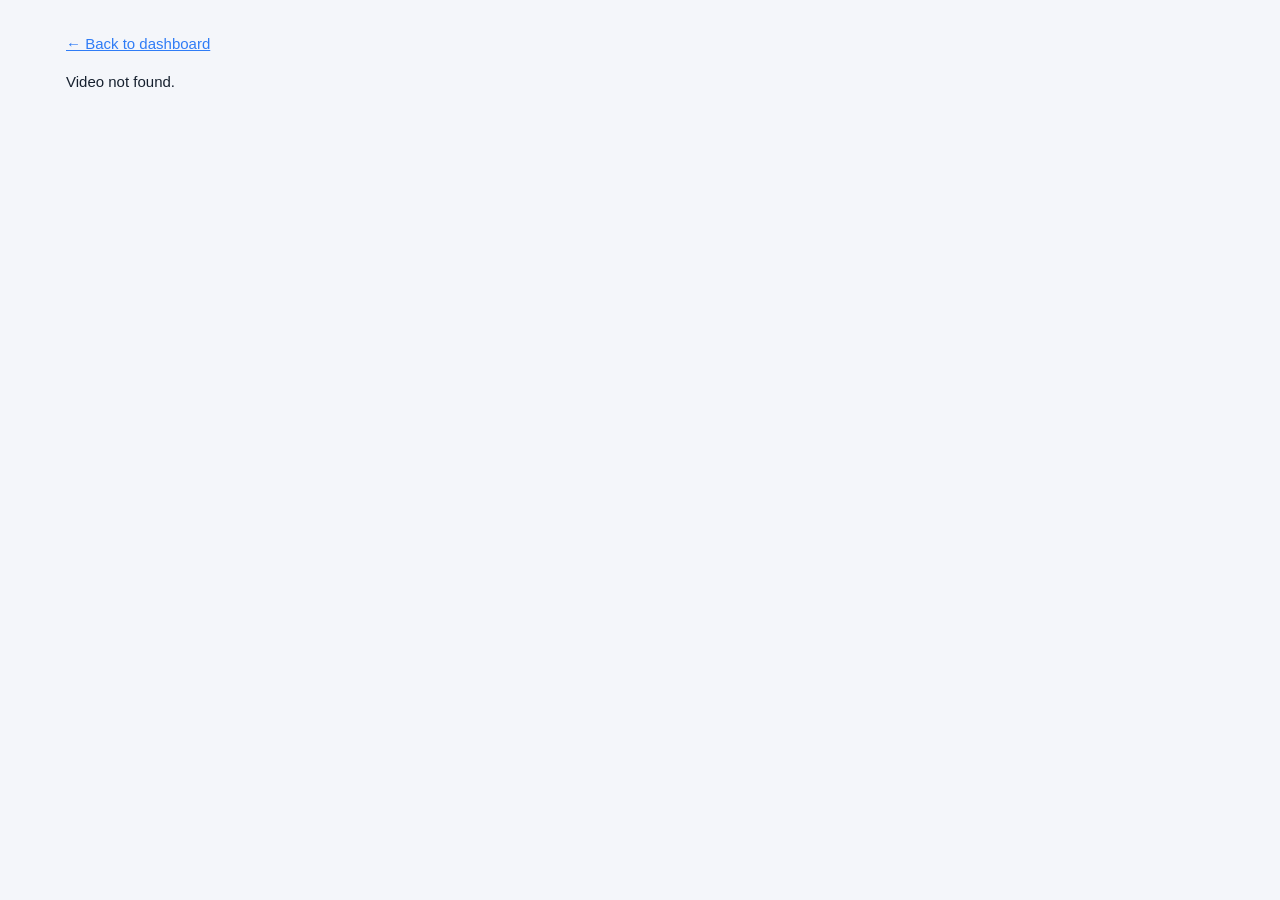
==== video.html @ c807adbc "Influencer impact dashboard: public stats, per-video pages, CSV data" ====
<!doctype html><html lang="en"><head><meta charset="utf-8"><meta name="viewport" content="width=device-width,initial-scale=1">
<title>Video details</title><link rel="stylesheet" href="style.css"></head><body><div class="wrap">
<p><a href="index.html">&larr; Back to dashboard</a></p><div id="page"><p class="na">Loading…</p></div></div>
<script src="data/embedded.js"></script><script>
const U=window.UPDATED||'';
function parseCSV(t){const r=[];let row=[],f='',q=false;for(let i=0;i<t.length;i++){const c=t[i];if(q){if(c=='"'){if(t[i+1]=='"'){f+='"';i++}else q=false}else f+=c}else if(c=='"')q=true;else if(c==','){row.push(f);f=''}else if(c=='\n'||c=='\r'){if(c=='\r'&&t[i+1]=='\n')i++;row.push(f);r.push(row);row=[];f=''}else f+=c}if(f!==''||row.length){row.push(f);r.push(row)}const h=r.shift();return r.filter(x=>x.length>1).map(x=>Object.fromEntries(h.map((k,i)=>[k,x[i]])))}
async function load(n){try{const r=await fetch('data/'+n+'.csv?'+Date.now());if(!r.ok)throw 0;return parseCSV(await r.text())}catch(e){return parseCSV(window.EMBEDDED[n])}}
const num=x=>x===''||x==null?null:Number(x);
const f=x=>x==null?'<span class="na">N/A</span>':x.toLocaleString('en-GB');
const p=x=>x==null?'<span class="na">N/A</span>':x.toFixed(2)+'%';
const esc=s=>String(s).replace(/[&<>"]/g,c=>({'&':'&amp;','<':'&lt;','>':'&gt;','"':'&quot;'}[c]));
async function model(){const [vs,hs,is]=await Promise.all([load('videos'),load('history'),load('influencers')]);
 const by={};hs.forEach(h=>{(by[h.slug]=by[h.slug]||[]).push(h)});
 vs.forEach(v=>{const hist=(by[v.slug]||[]).sort((a,b)=>a.collected_at<b.collected_at?-1:1);v.hist=hist;const l=hist[hist.length-1]||{};
  ['views','likes','comments','shares','saves','reach'].forEach(k=>v[k]=num(l[k]));v.collected=l.collected_at||'';
  v.eng=(v.views&&v.likes!=null&&v.comments!=null&&v.shares!=null)?100*(v.likes+v.comments+v.shares)/v.views:null});
 is.forEach(i=>{i.followers=num(i.followers);i.reported=num(i.reported_videos)});return{vs,is}}

function spark(h){const pts=h.filter(x=>num(x.views)!=null);if(pts.length<2)return '<p class="na">Growth chart appears once this video has been checked at least twice.</p>';const v=pts.map(x=>num(x.views)),mn=Math.min(...v),mx=Math.max(...v),W=300,H=50;const c=v.map((y,i)=>`${(i/(v.length-1))*W},${H-(mx==mn?H/2:((y-mn)/(mx-mn))*(H-6))-3}`).join(' ');return `<svg class="spark" viewBox="0 0 ${W} ${H}" preserveAspectRatio="none"><polyline fill="none" stroke="var(--bar)" stroke-width="2" points="${c}"/></svg><p class="na">${esc(pts[0].collected_at)}: ${v[0].toLocaleString('en-GB')} &rarr; ${esc(pts[pts.length-1].collected_at)}: ${v[v.length-1].toLocaleString('en-GB')} views</p>`}
function embed(v){if(v.platform==='TikTok')return `<iframe src="https://www.tiktok.com/embed/v2/${esc(v.post_id)}" width="325" height="580" allowfullscreen loading="lazy"></iframe>`;if(v.platform==='Facebook')return `<iframe src="https://www.facebook.com/plugins/video.php?href=${encodeURIComponent(v.url)}&show_text=false&width=360" width="360" height="640" allowfullscreen loading="lazy"></iframe>`;if(v.platform==='Instagram')return `<iframe src="${esc(v.url.replace(/\/?$/,'/'))}embed" width="360" height="640" loading="lazy"></iframe>`;return ''}
(async()=>{const M=await model();const id=new URLSearchParams(location.search).get('id');const v=M.vs.find(x=>x.slug===id);if(!v){document.getElementById('page').innerHTML='<p>Video not found.</p>';return}
 document.title=v.influencer+' - '+v.platform+' video';
 const cell=(l,x)=>`<div class="kpi"><b>${f(x)}</b><span>${l}</span></div>`;
 document.getElementById('page').innerHTML=`<h1>${esc(v.caption)}</h1><p class="sub">${esc(v.influencer)} &middot; ${esc(v.platform)} &middot; <span class="tag ok">Confirmed by staff</span></p>
 <div class="btns"><a class="btn" href="${esc(v.url)}" target="_blank" rel="noopener">Open post on ${esc(v.platform)}</a><button class="btn ghost" id="cp">Copy link</button></div>
 <div class="grid">${cell('Views',v.views)}${cell('Likes',v.likes)}${cell('Comments',v.comments)}${cell('Shares',v.shares)}${cell('Saves',v.saves)}${cell('Unique reach',v.reach)}<div class="kpi"><b>${p(v.eng)}</b><span>Engagement rate</span></div></div>
 <h2>Views over time</h2><div class="card">${spark(v.hist)}</div>
 <h2>Preview</h2><details><summary>Show the post preview (loads from ${esc(v.platform)})</summary><div class="embed" id="emb"></div></details>
 <h2>Details</h2><div class="card"><dl><dt>Platform</dt><dd>${esc(v.platform)}</dd><dt>Posted</dt><dd>${esc(v.posted)}</dd><dt>Link</dt><dd><a href="${esc(v.url)}" target="_blank" rel="noopener">${esc(v.url)}</a></dd><dt>Last collected</dt><dd>${esc(v.collected)} from the ${esc(v.source)}</dd><dt>Verification</dt><dd>Public figures read from the page; not checked against the creator's own analytics</dd>${v.note?`<dt>Note</dt><dd>${esc(v.note)}</dd>`:''}</dl></div>
 <h2>How these numbers are worked out</h2><div class="card"><p><b>Engagement rate</b> = (likes + comments + shares) &divide; views &times; 100. Saves are shown but not included. N/A when views or any of the three counts are not public.</p><p><b>N/A</b> means the platform does not show that number publicly. It is not zero. <b>Unique reach</b> is only known from the creator's own analytics.</p><p>Views show plays. They do not prove registrations, leads or attendance.</p></div>`;
 document.querySelector('details').addEventListener('toggle',e=>{if(e.target.open&&!document.getElementById('emb').innerHTML)document.getElementById('emb').innerHTML=embed(v)});
 document.getElementById('cp').onclick=()=>{navigator.clipboard&&navigator.clipboard.writeText(v.url);document.getElementById('cp').textContent='Copied'}})();
</script></body></html>
---- style.css ----
:root{--bg:#f4f6fa;--card:#fff;--ink:#16202e;--mut:#5d6b80;--line:#e1e6ee;--brand:#1f3a5f;--acc:#2f7cf6;--ok:#1e8a4c;--warn:#b7791f;--okbg:#e6f4ec;--warnbg:#fdf3dc;--bar:#2f7cf6}
@media (prefers-color-scheme:dark){:root{--bg:#0f141c;--card:#18202c;--ink:#e8edf5;--mut:#93a1b5;--line:#27313f;--brand:#8db4f0;--acc:#5b9bff;--ok:#5fcf8c;--warn:#f0c060;--okbg:#14301f;--warnbg:#3a2f12;--bar:#5b9bff}}
*{box-sizing:border-box}html{-webkit-text-size-adjust:100%}body{margin:0;background:var(--bg);color:var(--ink);font:15px/1.5 -apple-system,BlinkMacSystemFont,"Segoe UI",Roboto,sans-serif}
a{color:var(--acc)}.wrap{max-width:1180px;margin:0 auto;padding:18px 16px 60px}
h1{font-size:23px;margin:0 0 4px;color:var(--brand);line-height:1.25}h2{font-size:17px;margin:26px 0 10px;color:var(--brand)}
.sub{color:var(--mut);margin:0 0 14px}.note{background:var(--warnbg);border:1px solid var(--line);border-radius:10px;padding:10px 14px;margin:12px 0;font-size:13.5px}
.kpis{display:grid;grid-template-columns:repeat(auto-fit,minmax(140px,1fr));gap:10px}.kpi,.card{background:var(--card);border:1px solid var(--line);border-radius:12px;padding:14px}
.kpi b{display:block;font-size:23px}.kpi span{color:var(--mut);font-size:12.5px}
table{width:100%;border-collapse:collapse;background:var(--card);border:1px solid var(--line);font-size:14px}
th,td{padding:9px 12px;text-align:left;border-bottom:1px solid var(--line);vertical-align:top}th{background:var(--bg);color:var(--mut);font-size:12px;text-transform:uppercase;letter-spacing:.03em}
td.n,th.n{text-align:right;font-variant-numeric:tabular-nums}.tw{overflow-x:auto;border-radius:12px}
.tag{display:inline-block;font-size:11.5px;padding:2px 8px;border-radius:99px;border:1px solid var(--line);white-space:nowrap}.tag.ok{background:var(--okbg);color:var(--ok);border-color:transparent}
.filters{display:flex;gap:10px;flex-wrap:wrap;margin:6px 0 12px}select{font:inherit;padding:9px 10px;border:1px solid var(--line);border-radius:8px;background:var(--card);color:var(--ink);min-height:40px;max-width:100%}
.bars .row{display:grid;grid-template-columns:minmax(150px,280px) 1fr 74px;gap:10px;align-items:center;margin:7px 0;font-size:13.5px}
.bars .track{background:var(--line);border-radius:6px;height:14px;overflow:hidden}.bars .fill{background:var(--bar);height:100%}
.vgrid{display:grid;grid-template-columns:repeat(auto-fill,minmax(300px,1fr));gap:12px}.vc{background:var(--card);border:1px solid var(--line);border-radius:12px;padding:14px;display:flex;flex-direction:column;gap:8px}
.vc h3{font-size:14.5px;margin:0;line-height:1.35}.vc .meta{color:var(--mut);font-size:12.5px}.stats{display:grid;grid-template-columns:repeat(4,1fr);gap:6px;text-align:center}.stats div{background:var(--bg);border-radius:8px;padding:6px 2px}.stats b{display:block;font-size:14px}.stats span{font-size:11px;color:var(--mut)}
.grid{display:grid;grid-template-columns:repeat(auto-fit,minmax(130px,1fr));gap:10px;margin:14px 0}
.na{color:var(--mut)}.btn{display:inline-flex;align-items:center;justify-content:center;background:var(--acc);color:#fff;text-decoration:none;padding:10px 16px;border-radius:9px;font-weight:600;border:0;font:inherit;font-weight:600;cursor:pointer;min-height:42px}
.btn.ghost{background:transparent;color:var(--acc);border:1px solid var(--acc)}.btns{display:flex;gap:8px;flex-wrap:wrap}
dl{display:grid;grid-template-columns:150px 1fr;gap:6px 12px;margin:0}dt{color:var(--mut)}dd{margin:0;word-break:break-word}
details{background:var(--card);border:1px solid var(--line);border-radius:12px;padding:12px 14px;margin:12px 0}summary{cursor:pointer;font-weight:600;color:var(--brand)}details p,details li{font-size:14px}
.embed{display:flex;justify-content:center;margin:14px 0}.embed iframe{border:0;max-width:100%;border-radius:12px;background:var(--card)}
svg.spark{width:100%;height:60px}
@media print{.filters,.btns{display:none}body{background:#fff}}
@media (max-width:600px){.bars .row{grid-template-columns:1fr 64px}.bars .row .track{grid-column:1/-1;order:3}dl{grid-template-columns:1fr}.stats b{font-size:13px}h1{font-size:20px}}
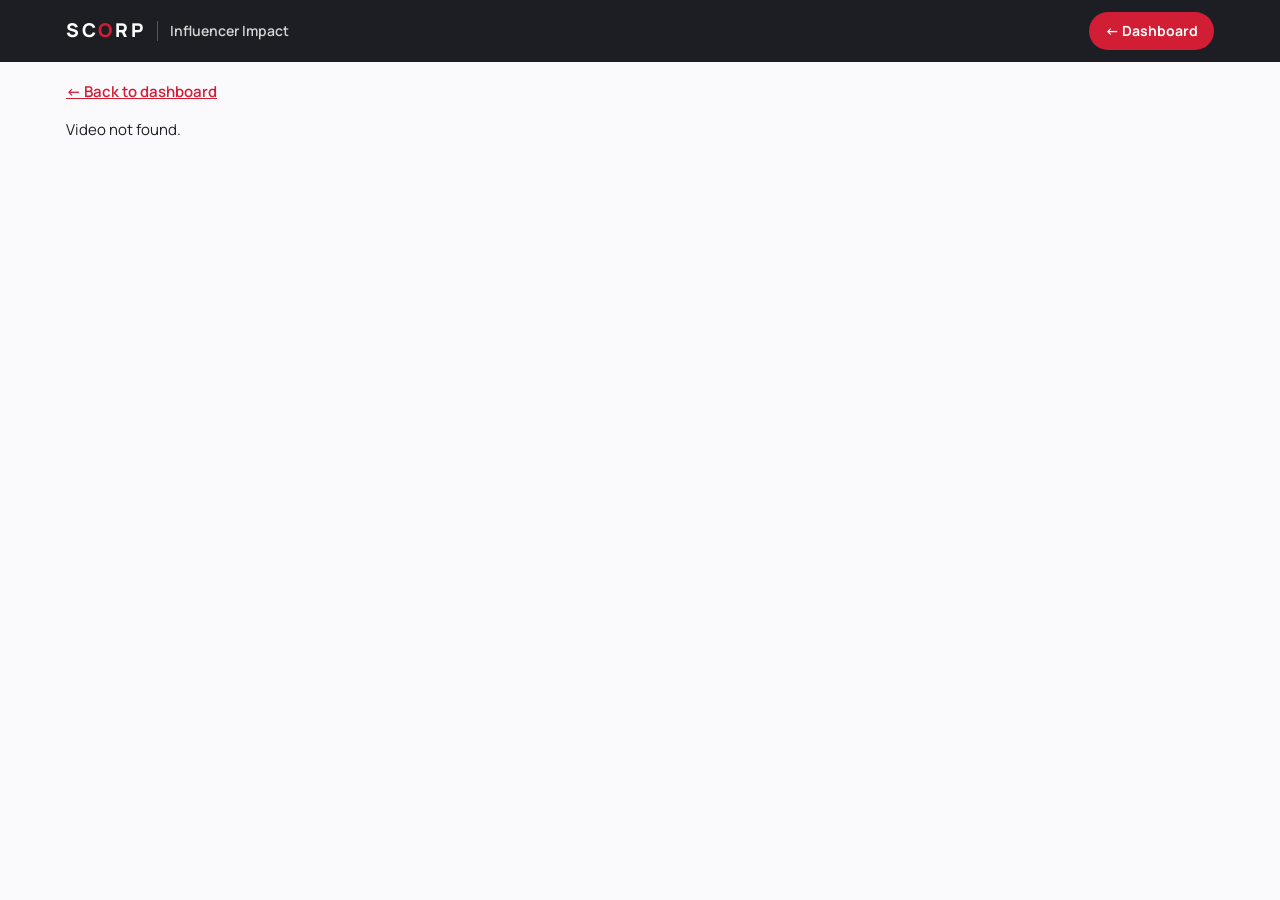
==== commit 4cb39d2f: "Refresh dashboard UI with Scorp theme and easier filters" ====
--- a/video.html
+++ b/video.html
@@ -1,6 +1,7 @@
 <!doctype html><html lang="en"><head><meta charset="utf-8"><meta name="viewport" content="width=device-width,initial-scale=1">
-<title>Video details</title><link rel="stylesheet" href="style.css"></head><body><div class="wrap">
-<p><a href="index.html">&larr; Back to dashboard</a></p><div id="page"><p class="na">Loading…</p></div></div>
+<title>Video details</title><link rel="stylesheet" href="style.css"></head><body>
+<header class="top"><div class="in"><a class="logo" href="./">SC<i>O</i>RP</a><span class="sep"></span><span class="pn">Influencer Impact</span><a class="btn sm" href="index.html">&larr; Dashboard</a></div></header><div class="wrap">
+<p style="margin:18px 0 0"><a href="index.html">&larr; Back to dashboard</a></p><div id="page"><p class="na">Loading…</p></div></div>
 <script src="data/embedded.js"></script><script>
 const U=window.UPDATED||'';
 function parseCSV(t){const r=[];let row=[],f='',q=false;for(let i=0;i<t.length;i++){const c=t[i];if(q){if(c=='"'){if(t[i+1]=='"'){f+='"';i++}else q=false}else f+=c}else if(c=='"')q=true;else if(c==','){row.push(f);f=''}else if(c=='\n'||c=='\r'){if(c=='\r'&&t[i+1]=='\n')i++;row.push(f);r.push(row);row=[];f=''}else f+=c}if(f!==''||row.length){row.push(f);r.push(row)}const h=r.shift();return r.filter(x=>x.length>1).map(x=>Object.fromEntries(h.map((k,i)=>[k,x[i]])))}
@@ -18,6 +19,7 @@
 
 function spark(h){const pts=h.filter(x=>num(x.views)!=null);if(pts.length<2)return '<p class="na">Growth chart appears once this video has been checked at least twice.</p>';const v=pts.map(x=>num(x.views)),mn=Math.min(...v),mx=Math.max(...v),W=300,H=50;const c=v.map((y,i)=>`${(i/(v.length-1))*W},${H-(mx==mn?H/2:((y-mn)/(mx-mn))*(H-6))-3}`).join(' ');return `<svg class="spark" viewBox="0 0 ${W} ${H}" preserveAspectRatio="none"><polyline fill="none" stroke="var(--bar)" stroke-width="2" points="${c}"/></svg><p class="na">${esc(pts[0].collected_at)}: ${v[0].toLocaleString('en-GB')} &rarr; ${esc(pts[pts.length-1].collected_at)}: ${v[v.length-1].toLocaleString('en-GB')} views</p>`}
 function embed(v){if(v.platform==='TikTok')return `<iframe src="https://www.tiktok.com/embed/v2/${esc(v.post_id)}" width="325" height="580" allowfullscreen loading="lazy"></iframe>`;if(v.platform==='Facebook')return `<iframe src="https://www.facebook.com/plugins/video.php?href=${encodeURIComponent(v.url)}&show_text=false&width=360" width="360" height="640" allowfullscreen loading="lazy"></iframe>`;if(v.platform==='Instagram')return `<iframe src="${esc(v.url.replace(/\/?$/,'/'))}embed" width="360" height="640" loading="lazy"></iframe>`;return ''}
+function copyText(t,btn){const done=ok=>{btn.textContent=ok?'Copied':'Press and hold the link to copy'};try{if(navigator.clipboard&&window.isSecureContext){navigator.clipboard.writeText(t).then(()=>done(true),()=>done(false));return}}catch(e){}const a=document.createElement('textarea');a.value=t;a.setAttribute('readonly','');a.style.cssText='position:fixed;top:0;left:0;opacity:0';document.body.appendChild(a);a.focus();a.select();a.setSelectionRange(0,t.length);let ok=false;try{ok=document.execCommand('copy')}catch(e){}document.body.removeChild(a);done(ok)}
 (async()=>{const M=await model();const id=new URLSearchParams(location.search).get('id');const v=M.vs.find(x=>x.slug===id);if(!v){document.getElementById('page').innerHTML='<p>Video not found.</p>';return}
  document.title=v.influencer+' - '+v.platform+' video';
  const cell=(l,x)=>`<div class="kpi"><b>${f(x)}</b><span>${l}</span></div>`;
@@ -27,7 +29,7 @@
  <h2>Views over time</h2><div class="card">${spark(v.hist)}</div>
  <h2>Preview</h2><details><summary>Show the post preview (loads from ${esc(v.platform)})</summary><div class="embed" id="emb"></div></details>
  <h2>Details</h2><div class="card"><dl><dt>Platform</dt><dd>${esc(v.platform)}</dd><dt>Posted</dt><dd>${esc(v.posted)}</dd><dt>Link</dt><dd><a href="${esc(v.url)}" target="_blank" rel="noopener">${esc(v.url)}</a></dd><dt>Last collected</dt><dd>${esc(v.collected)} from the ${esc(v.source)}</dd><dt>Verification</dt><dd>Public figures read from the page; not checked against the creator's own analytics</dd>${v.note?`<dt>Note</dt><dd>${esc(v.note)}</dd>`:''}</dl></div>
- <h2>How these numbers are worked out</h2><div class="card"><p><b>Engagement rate</b> = (likes + comments + shares) &divide; views &times; 100. Saves are shown but not included. N/A when views or any of the three counts are not public.</p><p><b>N/A</b> means the platform does not show that number publicly. It is not zero. <b>Unique reach</b> is only known from the creator's own analytics.</p><p>Views show plays. They do not prove registrations, leads or attendance.</p></div>`;
+ <p class="na" style="margin-top:18px;font-size:13px">Engagement rate = (likes + comments + shares) &divide; views. N/A = not shown publicly.</p>`;
  document.querySelector('details').addEventListener('toggle',e=>{if(e.target.open&&!document.getElementById('emb').innerHTML)document.getElementById('emb').innerHTML=embed(v)});
- document.getElementById('cp').onclick=()=>{navigator.clipboard&&navigator.clipboard.writeText(v.url);document.getElementById('cp').textContent='Copied'}})();
+ document.getElementById('cp').onclick=()=>copyText(v.url,document.getElementById('cp'))})();
 </script></body></html>
--- a/style.css
+++ b/style.css
@@ -1,27 +1,42 @@
-
-:root{--bg:#f4f6fa;--card:#fff;--ink:#16202e;--mut:#5d6b80;--line:#e1e6ee;--brand:#1f3a5f;--acc:#2f7cf6;--ok:#1e8a4c;--warn:#b7791f;--okbg:#e6f4ec;--warnbg:#fdf3dc;--bar:#2f7cf6}
-@media (prefers-color-scheme:dark){:root{--bg:#0f141c;--card:#18202c;--ink:#e8edf5;--mut:#93a1b5;--line:#27313f;--brand:#8db4f0;--acc:#5b9bff;--ok:#5fcf8c;--warn:#f0c060;--okbg:#14301f;--warnbg:#3a2f12;--bar:#5b9bff}}
-*{box-sizing:border-box}html{-webkit-text-size-adjust:100%}body{margin:0;background:var(--bg);color:var(--ink);font:15px/1.5 -apple-system,BlinkMacSystemFont,"Segoe UI",Roboto,sans-serif}
-a{color:var(--acc)}.wrap{max-width:1180px;margin:0 auto;padding:18px 16px 60px}
-h1{font-size:23px;margin:0 0 4px;color:var(--brand);line-height:1.25}h2{font-size:17px;margin:26px 0 10px;color:var(--brand)}
-.sub{color:var(--mut);margin:0 0 14px}.note{background:var(--warnbg);border:1px solid var(--line);border-radius:10px;padding:10px 14px;margin:12px 0;font-size:13.5px}
-.kpis{display:grid;grid-template-columns:repeat(auto-fit,minmax(140px,1fr));gap:10px}.kpi,.card{background:var(--card);border:1px solid var(--line);border-radius:12px;padding:14px}
-.kpi b{display:block;font-size:23px}.kpi span{color:var(--mut);font-size:12.5px}
-table{width:100%;border-collapse:collapse;background:var(--card);border:1px solid var(--line);font-size:14px}
-th,td{padding:9px 12px;text-align:left;border-bottom:1px solid var(--line);vertical-align:top}th{background:var(--bg);color:var(--mut);font-size:12px;text-transform:uppercase;letter-spacing:.03em}
-td.n,th.n{text-align:right;font-variant-numeric:tabular-nums}.tw{overflow-x:auto;border-radius:12px}
-.tag{display:inline-block;font-size:11.5px;padding:2px 8px;border-radius:99px;border:1px solid var(--line);white-space:nowrap}.tag.ok{background:var(--okbg);color:var(--ok);border-color:transparent}
-.filters{display:flex;gap:10px;flex-wrap:wrap;margin:6px 0 12px}select{font:inherit;padding:9px 10px;border:1px solid var(--line);border-radius:8px;background:var(--card);color:var(--ink);min-height:40px;max-width:100%}
-.bars .row{display:grid;grid-template-columns:minmax(150px,280px) 1fr 74px;gap:10px;align-items:center;margin:7px 0;font-size:13.5px}
-.bars .track{background:var(--line);border-radius:6px;height:14px;overflow:hidden}.bars .fill{background:var(--bar);height:100%}
-.vgrid{display:grid;grid-template-columns:repeat(auto-fill,minmax(300px,1fr));gap:12px}.vc{background:var(--card);border:1px solid var(--line);border-radius:12px;padding:14px;display:flex;flex-direction:column;gap:8px}
-.vc h3{font-size:14.5px;margin:0;line-height:1.35}.vc .meta{color:var(--mut);font-size:12.5px}.stats{display:grid;grid-template-columns:repeat(4,1fr);gap:6px;text-align:center}.stats div{background:var(--bg);border-radius:8px;padding:6px 2px}.stats b{display:block;font-size:14px}.stats span{font-size:11px;color:var(--mut)}
-.grid{display:grid;grid-template-columns:repeat(auto-fit,minmax(130px,1fr));gap:10px;margin:14px 0}
-.na{color:var(--mut)}.btn{display:inline-flex;align-items:center;justify-content:center;background:var(--acc);color:#fff;text-decoration:none;padding:10px 16px;border-radius:9px;font-weight:600;border:0;font:inherit;font-weight:600;cursor:pointer;min-height:42px}
-.btn.ghost{background:transparent;color:var(--acc);border:1px solid var(--acc)}.btns{display:flex;gap:8px;flex-wrap:wrap}
+@import url('https://fonts.googleapis.com/css2?family=Manrope:wght@400;500;600;700;800&display=swap');
+:root{--bg:#fafafd;--card:#fff;--ink:#1d1e23;--mut:#6b6f85;--line:#e6e7ef;--brand:#1d1e23;--red:#d11e35;--red2:#b5182c;--redbg:#fdecef;--acc:#d11e35;--ok:#1e8a4c;--okbg:#e6f4ec;--warn:#b7791f;--warnbg:#fdf3dc;--bar:#d11e35;--pill:#e9eaf1;--shadow:0 1px 2px rgba(29,30,35,.05),0 6px 20px rgba(29,30,35,.05)}
+@media (prefers-color-scheme:dark){:root{--bg:#131419;--card:#1b1c23;--ink:#f1f2f7;--mut:#9ca0b5;--line:#2a2c37;--brand:#f1f2f7;--red:#ef4a5f;--red2:#d63a4f;--redbg:#3a1a21;--acc:#ef4a5f;--ok:#5fcf8c;--okbg:#14301f;--warn:#f0c060;--warnbg:#3a2f12;--bar:#ef4a5f;--pill:#262833;--shadow:none}}
+*{box-sizing:border-box}html{-webkit-text-size-adjust:100%;scroll-behavior:smooth}
+body{margin:0;background:var(--bg);color:var(--ink);font:15px/1.55 Manrope,-apple-system,BlinkMacSystemFont,"Segoe UI",Roboto,sans-serif}
+a{color:var(--red);font-weight:600}a:hover{color:var(--red2)}
+.wrap{max-width:1180px;margin:0 auto;padding:0 16px 70px}
+.top{background:#1d1e23;color:#fff;position:sticky;top:0;z-index:30}.top .in{max-width:1180px;margin:0 auto;padding:12px 16px;display:flex;align-items:center;gap:12px}
+.logo{font-weight:800;letter-spacing:.14em;font-size:19px;color:#fff;text-decoration:none}.logo i{font-style:normal;color:var(--red)}
+.sep{width:1px;height:20px;background:#ffffff40}.pn{font-weight:600;font-size:14px;color:#ffffffd0;flex:1}
+.hero{text-align:center;padding:34px 0 22px}.eyebrow{display:inline-block;background:var(--pill);color:var(--ink);font-size:11.5px;font-weight:700;letter-spacing:.12em;text-transform:uppercase;padding:7px 14px;border-radius:99px}
+h1{font-size:clamp(30px,5.2vw,52px);line-height:1.1;margin:16px 0 8px;font-weight:700;letter-spacing:-.02em;color:var(--ink)}h1 em{font-style:normal;color:var(--red)}
+h2{font-size:21px;margin:34px 0 4px;color:var(--ink);font-weight:700;letter-spacing:-.01em}.h2s{color:var(--mut);margin:0 0 12px;font-size:13.5px}
+.sub{color:var(--mut);margin:0 auto;max-width:640px}.hint{color:var(--mut);font-size:13px;margin:10px 0 0}
+.btn{display:inline-flex;align-items:center;justify-content:center;background:var(--red);color:#fff;text-decoration:none;padding:11px 20px;border-radius:99px;border:0;font:inherit;font-weight:700;cursor:pointer;min-height:44px;transition:background .15s}.btn:hover{background:var(--red2);color:#fff}
+.btn.sm{min-height:38px;padding:8px 16px;font-size:14px}.btn.ghost{background:transparent;color:var(--red);border:1.5px solid var(--red)}.btn.ghost:hover{background:var(--redbg);color:var(--red2)}.btns{display:flex;gap:8px;flex-wrap:wrap}
+.filters{position:sticky;top:51px;z-index:20;background:var(--bg);padding:10px 0;margin-top:6px;border-bottom:1px solid var(--line);display:grid;gap:8px}
+.frow{display:flex;gap:8px;align-items:center;overflow-x:auto;scrollbar-width:none;padding-bottom:2px}.frow::-webkit-scrollbar{display:none}.flab{font-size:11.5px;font-weight:700;letter-spacing:.08em;text-transform:uppercase;color:var(--mut);min-width:68px}
+.chip{flex:none;font:inherit;font-weight:600;font-size:13.5px;background:var(--card);color:var(--ink);border:1px solid var(--line);border-radius:99px;padding:7px 14px;cursor:pointer;min-height:36px}.chip:hover{border-color:var(--red)}.chip.on{background:var(--red);color:#fff;border-color:var(--red)}.chip small{opacity:.7;font-weight:600;margin-left:3px}
+.search{flex:1;min-width:180px;font:inherit;padding:9px 16px;border:1px solid var(--line);border-radius:99px;background:var(--card);color:var(--ink);min-height:40px}.search:focus,.chip:focus-visible,.btn:focus-visible{outline:2px solid var(--red);outline-offset:2px}
+.reset{font-size:13px;background:none;border:0;color:var(--red);font-weight:700;cursor:pointer;padding:6px;display:none}.reset.show{display:inline}
+.kpis{display:grid;grid-template-columns:repeat(auto-fit,minmax(150px,1fr));gap:12px;margin-top:18px}
+.kpi,.card{background:var(--card);border:1px solid var(--line);border-radius:18px;padding:16px 18px;box-shadow:var(--shadow)}.kpi b{display:block;font-size:28px;line-height:1.15;font-weight:800;letter-spacing:-.02em}.kpi span{color:var(--mut);font-size:12.5px;font-weight:600}.kpi.hl b{color:var(--red)}
+.tabs{display:inline-flex;background:var(--pill);border-radius:99px;padding:4px;margin:6px 0 12px}.tab{font:inherit;font-weight:700;font-size:13.5px;border:0;background:none;color:var(--mut);padding:8px 18px;border-radius:99px;cursor:pointer;min-height:36px}.tab.on{background:var(--card);color:var(--ink);box-shadow:var(--shadow)}
+table{width:100%;border-collapse:collapse;font-size:14px}.tw{overflow-x:auto;border-radius:18px;border:1px solid var(--line);background:var(--card);box-shadow:var(--shadow)}
+th,td{padding:12px 14px;text-align:left;border-bottom:1px solid var(--line);vertical-align:middle}tr:last-child td{border-bottom:0}th{color:var(--mut);font-size:11.5px;text-transform:uppercase;letter-spacing:.07em;font-weight:700;white-space:nowrap;background:var(--card);position:sticky;top:0}th.s{cursor:pointer;user-select:none}th.s:hover{color:var(--red)}th.s.on{color:var(--red)}
+td.n,th.n{text-align:right;font-variant-numeric:tabular-nums}tbody tr:hover td{background:var(--bg)}.nm{font-weight:700}
+.tag{display:inline-block;font-size:11.5px;font-weight:700;padding:3px 10px;border-radius:99px;background:var(--pill);white-space:nowrap}.tag.ok{background:var(--okbg);color:var(--ok)}.tag.red{background:var(--redbg);color:var(--red)}
+.bars .row{display:grid;grid-template-columns:minmax(150px,300px) 1fr 78px;gap:12px;align-items:center;margin:9px 0;font-size:13.5px}.bars .row a{text-decoration:none;color:var(--ink);font-weight:600}.bars .row a:hover{color:var(--red)}
+.bars .track{background:var(--pill);border-radius:99px;height:12px;overflow:hidden}.bars .fill{background:var(--bar);height:100%;border-radius:99px}.bars b{text-align:right}
+.cgrp{margin:0 0 16px}.cgrp h3{margin:0 0 8px;font-size:16px;font-weight:700}.cgrp h3 span{color:var(--mut);font-weight:600}.pills{display:flex;flex-wrap:wrap;gap:8px}.pl{text-decoration:none;color:var(--ink);background:var(--bg);border:1px solid var(--line);border-radius:99px;padding:6px 14px;font-size:13.5px;font-weight:600}.pl:hover{border-color:var(--red);color:var(--red)}.pl small{color:var(--mut);font-weight:600;margin-left:6px}
+.vgrid{display:grid;grid-template-columns:repeat(auto-fill,minmax(300px,1fr));gap:14px}.vc{background:var(--card);border:1px solid var(--line);border-radius:18px;padding:16px;display:flex;flex-direction:column;gap:10px;box-shadow:var(--shadow)}
+.vc h3{font-size:14.5px;margin:0;line-height:1.4;font-weight:700}.vc h3 a{color:var(--ink);text-decoration:none}.vc h3 a:hover{color:var(--red)}.vc .meta{color:var(--mut);font-size:12.5px}.stats{display:grid;grid-template-columns:repeat(4,1fr);gap:6px;text-align:center}.stats div{background:var(--bg);border-radius:12px;padding:8px 2px}.stats b{display:block;font-size:14px;font-weight:800}.stats span{font-size:11px;color:var(--mut)}.vc .btns{margin-top:auto}
+.grid{display:grid;grid-template-columns:repeat(auto-fit,minmax(130px,1fr));gap:12px;margin:16px 0}
+.na{color:var(--mut)}.empty{text-align:center;color:var(--mut);padding:26px 10px}
 dl{display:grid;grid-template-columns:150px 1fr;gap:6px 12px;margin:0}dt{color:var(--mut)}dd{margin:0;word-break:break-word}
-details{background:var(--card);border:1px solid var(--line);border-radius:12px;padding:12px 14px;margin:12px 0}summary{cursor:pointer;font-weight:600;color:var(--brand)}details p,details li{font-size:14px}
-.embed{display:flex;justify-content:center;margin:14px 0}.embed iframe{border:0;max-width:100%;border-radius:12px;background:var(--card)}
-svg.spark{width:100%;height:60px}
-@media print{.filters,.btns{display:none}body{background:#fff}}
-@media (max-width:600px){.bars .row{grid-template-columns:1fr 64px}.bars .row .track{grid-column:1/-1;order:3}dl{grid-template-columns:1fr}.stats b{font-size:13px}h1{font-size:20px}}
+details{background:var(--card);border:1px solid var(--line);border-radius:18px;padding:12px 16px;margin:12px 0}summary{cursor:pointer;font-weight:700}details p,details li{font-size:14px}
+.embed{display:flex;justify-content:center;margin:14px 0}.embed iframe{border:0;max-width:100%;border-radius:14px;background:var(--card)}
+svg.spark{width:100%;height:60px}.foot{margin-top:40px;text-align:center;color:var(--mut);font-size:12.5px}
+.modal{position:fixed;inset:0;background:rgba(20,21,26,.6);display:none;align-items:flex-start;justify-content:center;overflow:auto;padding:12px;z-index:50}.modal.open{display:flex}.mbox{background:var(--bg);border-radius:22px;max-width:760px;width:100%;padding:20px;margin:auto}.mbox h1{font-size:24px;text-align:left}
+@media print{.top,.filters,.btns,.tabs{display:none}body{background:#fff}}
+@media (max-width:640px){.pn{display:none}.top .btn{margin-left:auto}.hero{padding:22px 0 14px}.bars .row{grid-template-columns:1fr 70px}.bars .row .track{grid-column:1/-1;order:3}dl{grid-template-columns:1fr}.stats b{font-size:13px}.kpi b{font-size:23px}.flab{display:none}th,td{padding:10px}}
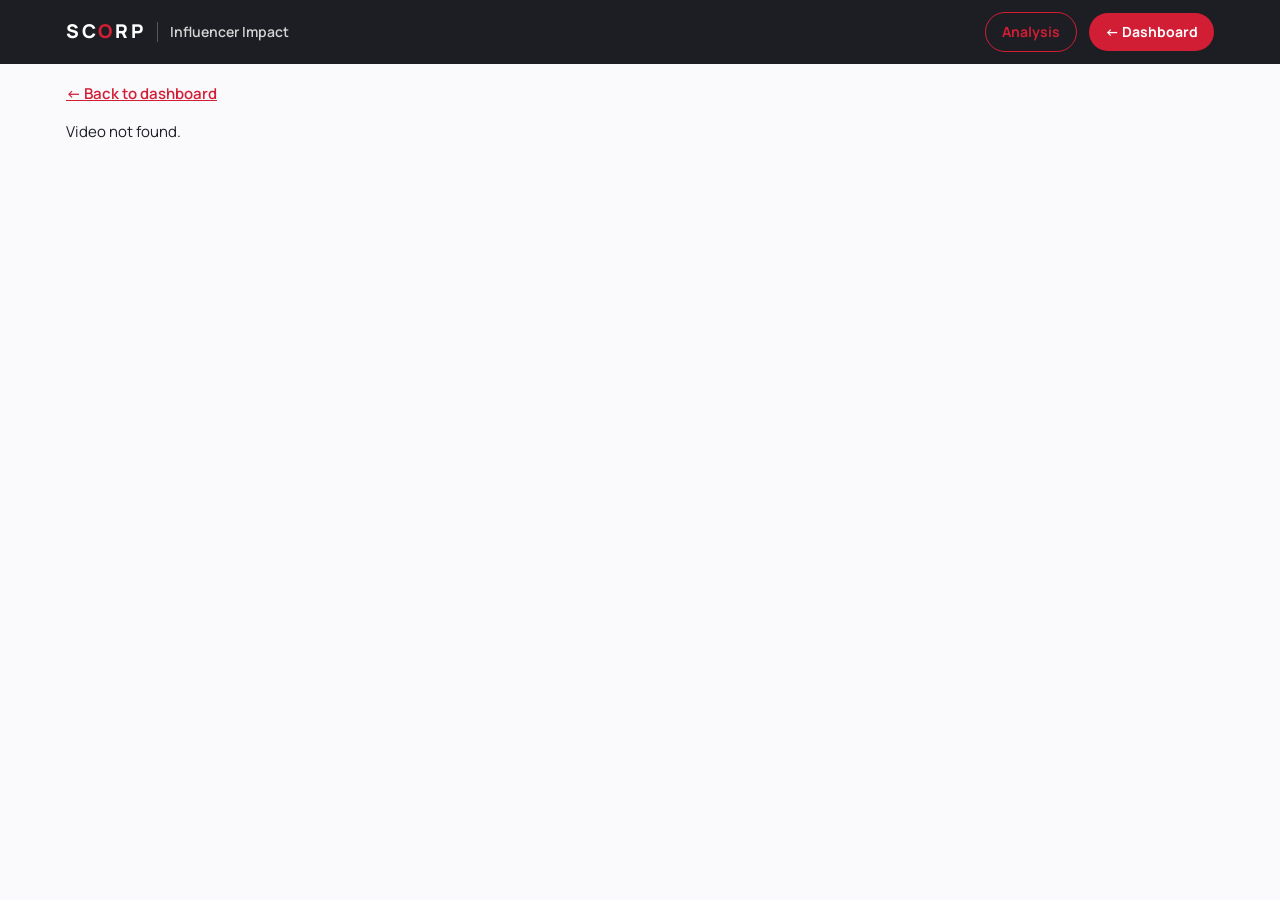
==== commit fe90080c: "Add Analysis page" ====
--- a/video.html
+++ b/video.html
@@ -1,6 +1,6 @@
 <!doctype html><html lang="en"><head><meta charset="utf-8"><meta name="viewport" content="width=device-width,initial-scale=1">
-<title>Video details</title><link rel="stylesheet" href="style.css"></head><body>
-<header class="top"><div class="in"><a class="logo" href="./">SC<i>O</i>RP</a><span class="sep"></span><span class="pn">Influencer Impact</span><a class="btn sm" href="index.html">&larr; Dashboard</a></div></header><div class="wrap">
+<title>Video details</title><link rel="stylesheet" href="style.css?v=4"></head><body>
+<header class="top"><div class="in"><a class="logo" href="./">SC<i>O</i>RP</a><span class="sep"></span><span class="pn">Influencer Impact</span><a class="btn ghost sm" href="analysis.html">Analysis</a><a class="btn sm" href="index.html">&larr; Dashboard</a></div></header><div class="wrap">
 <p style="margin:18px 0 0"><a href="index.html">&larr; Back to dashboard</a></p><div id="page"><p class="na">Loading…</p></div></div>
 <script src="data/embedded.js"></script><script>
 const U=window.UPDATED||'';
@@ -28,7 +28,7 @@
  <div class="grid">${cell('Views',v.views)}${cell('Likes',v.likes)}${cell('Comments',v.comments)}${cell('Shares',v.shares)}${cell('Saves',v.saves)}${cell('Unique reach',v.reach)}<div class="kpi"><b>${p(v.eng)}</b><span>Engagement rate</span></div></div>
  <h2>Views over time</h2><div class="card">${spark(v.hist)}</div>
  <h2>Preview</h2><details><summary>Show the post preview (loads from ${esc(v.platform)})</summary><div class="embed" id="emb"></div></details>
- <h2>Details</h2><div class="card"><dl><dt>Platform</dt><dd>${esc(v.platform)}</dd><dt>Posted</dt><dd>${esc(v.posted)}</dd><dt>Link</dt><dd><a href="${esc(v.url)}" target="_blank" rel="noopener">${esc(v.url)}</a></dd><dt>Last collected</dt><dd>${esc(v.collected)} from the ${esc(v.source)}</dd><dt>Verification</dt><dd>Public figures read from the page; not checked against the creator's own analytics</dd>${v.note?`<dt>Note</dt><dd>${esc(v.note)}</dd>`:''}</dl></div>
+ <h2>Details</h2><div class="card"><dl><dt>Event</dt><dd>${esc(v.event||"N/A")}</dd><dt>Platform</dt><dd>${esc(v.platform)}</dd><dt>Posted</dt><dd>${esc(v.posted)}</dd><dt>Link</dt><dd><a href="${esc(v.url)}" target="_blank" rel="noopener">${esc(v.url)}</a></dd><dt>Last collected</dt><dd>${esc(v.collected)} from the ${esc(v.source)}</dd><dt>Verification</dt><dd>Public figures read from the page; not checked against the creator's own analytics</dd>${v.note?`<dt>Note</dt><dd>${esc(v.note)}</dd>`:''}</dl></div>
  <p class="na" style="margin-top:18px;font-size:13px">Engagement rate = (likes + comments + shares) &divide; views. N/A = not shown publicly.</p>`;
  document.querySelector('details').addEventListener('toggle',e=>{if(e.target.open&&!document.getElementById('emb').innerHTML)document.getElementById('emb').innerHTML=embed(v)});
  document.getElementById('cp').onclick=()=>copyText(v.url,document.getElementById('cp'))})();
--- a/style.css
+++ b/style.css
@@ -40,3 +40,4 @@
 .modal{position:fixed;inset:0;background:rgba(20,21,26,.6);display:none;align-items:flex-start;justify-content:center;overflow:auto;padding:12px;z-index:50}.modal.open{display:flex}.mbox{background:var(--bg);border-radius:22px;max-width:760px;width:100%;padding:20px;margin:auto}.mbox h1{font-size:24px;text-align:left}
 @media print{.top,.filters,.btns,.tabs{display:none}body{background:#fff}}
 @media (max-width:640px){.pn{display:none}.top .btn{margin-left:auto}.hero{padding:22px 0 14px}.bars .row{grid-template-columns:1fr 70px}.bars .row .track{grid-column:1/-1;order:3}dl{grid-template-columns:1fr}.stats b{font-size:13px}.kpi b{font-size:23px}.flab{display:none}th,td{padding:10px}}
+@media (max-width:640px){.sep{display:none}.filters{position:static;border-bottom:0}.frow:last-child{flex-wrap:wrap;overflow:visible}#fp{flex-wrap:wrap!important}.search{flex:1 1 100%;order:3}.reset{order:4}.chip{font-size:13px;padding:6px 12px}}
